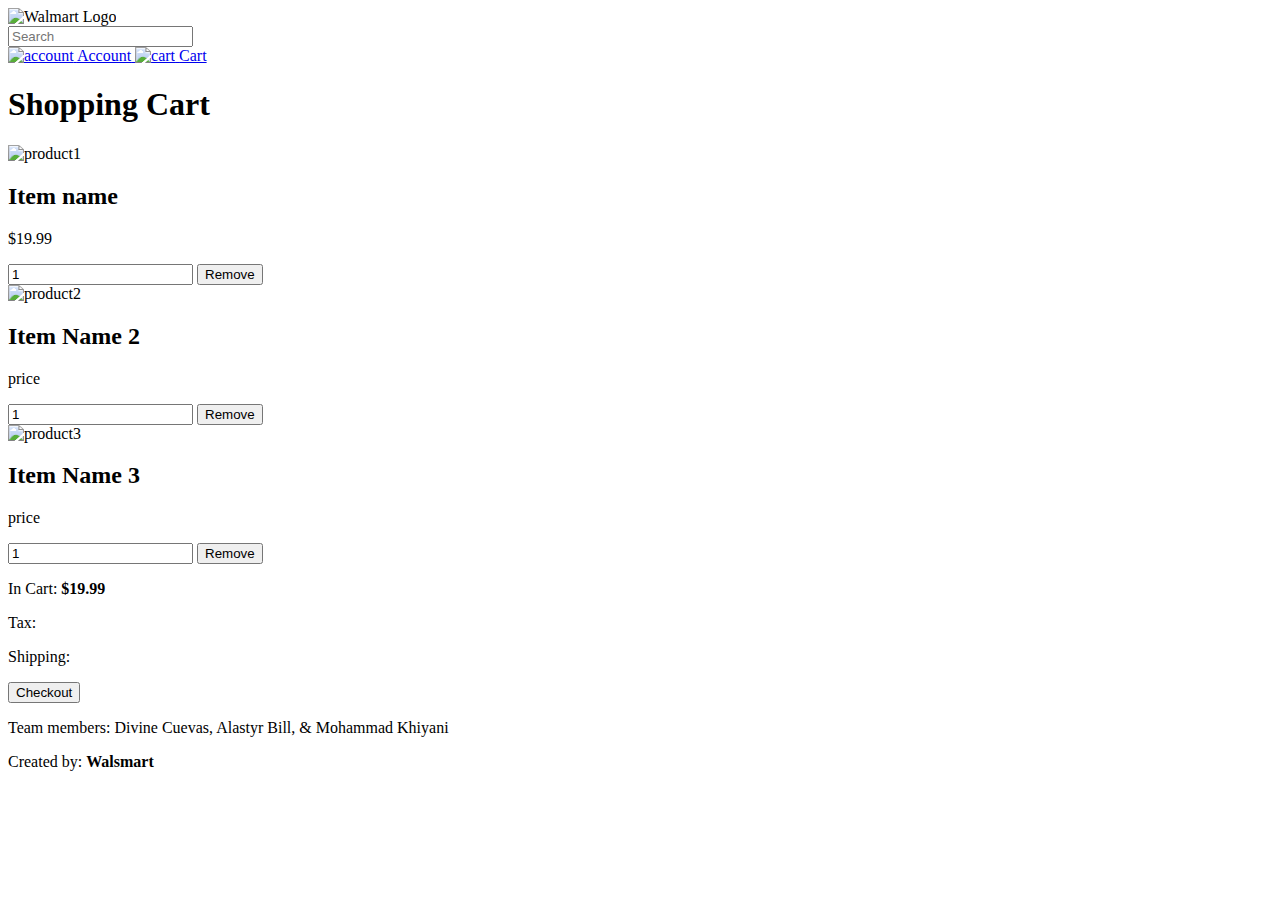
==== cart.html @ c4f2c36d "created a cart.html" ====
<!DOCTYPE html>
<html lang="en">
  <head>
    <meta charset="UTF-8" />
    <meta name="viewport" content="width=device-width, initial-scale=1.0" />
    <title>Shopping Cart | Walmart</title>
    <link rel="stylesheet" href="css/style.css" />
    <link
      href="https://fonts.googleapis.com/css2?family=Inter:wght@400;600&display=swap"
      rel="stylesheet"/>
  </head>
  <body>
    
    <!--Blue Banner-->
    <header class="top-banner">
      <div class="container banner-flex">
        
        <!-- Walmart Logo-->
         <div class="banner-middle">
          <img src="https://th.bing.com/th/id/R.a9afd4378751c218459c425dc849920f?rik=Nr8x6ufYzcGu1A&pid=ImgRaw&r=0" alt="Walmart Logo" class="banner-logo"/>
         </div>
         
         <div class="search">
          <input type="text" class="search-bar" placeholder="Search"/>
         </div>
         <div class="account-banner">
          <a href="#" class="banner-link">
            <img src="" alt="account"/>
            <span>Account</span>
          </a>
          <a href="#cart" class="banner-link">
            <img src="" alt="cart"/>
            <span>Cart</span>
          </a>
         </div>
      </div>
    </header>
    
    <!--Main Content-->
    <main class="container">
      <section id="cart" class="cart-section">
        <h1> Shopping Cart</h1>
        <div class="cart-item">
          <img src="" alt="product1" class=""/>
          <div class="item-info">
            <h2> Item name </h2>
            <p>$19.99</p>
            <div class="item-controls">
              <input type="number" value="1" min="1"/>
              <button class="remove-button">Remove</button>
            </div>
          </div>
        </div>
        
        <div class="cart-item">
          <img src="" alt="product2" class=""/>
          <div class="item-info">
            <h2> Item Name 2</h2>
            <p>price</p>
            <div class="item-controls">
              <input type="number" value="1" min="1"/>
              <button class="remove-button">Remove</button>
            </div>
          </div>
        </div>

        <div class="cart-item">
          <img src="" alt="product3" class=""/>
          <div class="item-info">
            <h2> Item Name 3</h2>
            <p>price</p>
            <div class="item-controls">
              <input type="number" value="1" min="1"/>
              <button class="remove-button">Remove</button>
            </div>
          </div>
        </div>
      </section>
    </main>

    <div class="cart-summary">
      <p>In Cart: <strong>$19.99</strong></p>
      <p>Tax:</p>
      <p>Shipping:</p>
    </div>

    <!--Checkout Button-->
    <div class="checkout-wrapper">
      <button class="checkout-button">Checkout</button>
    </div>

    <!--Footer-->
    <footer class="site-footer">
      <div class="foot-container">
        <p>Team members: Divine Cuevas, Alastyr Bill, & Mohammad Khiyani</p>
        <p>Created by: <strong>Walsmart</strong></p>
      </div>
    </footer>
  </body>
</html>
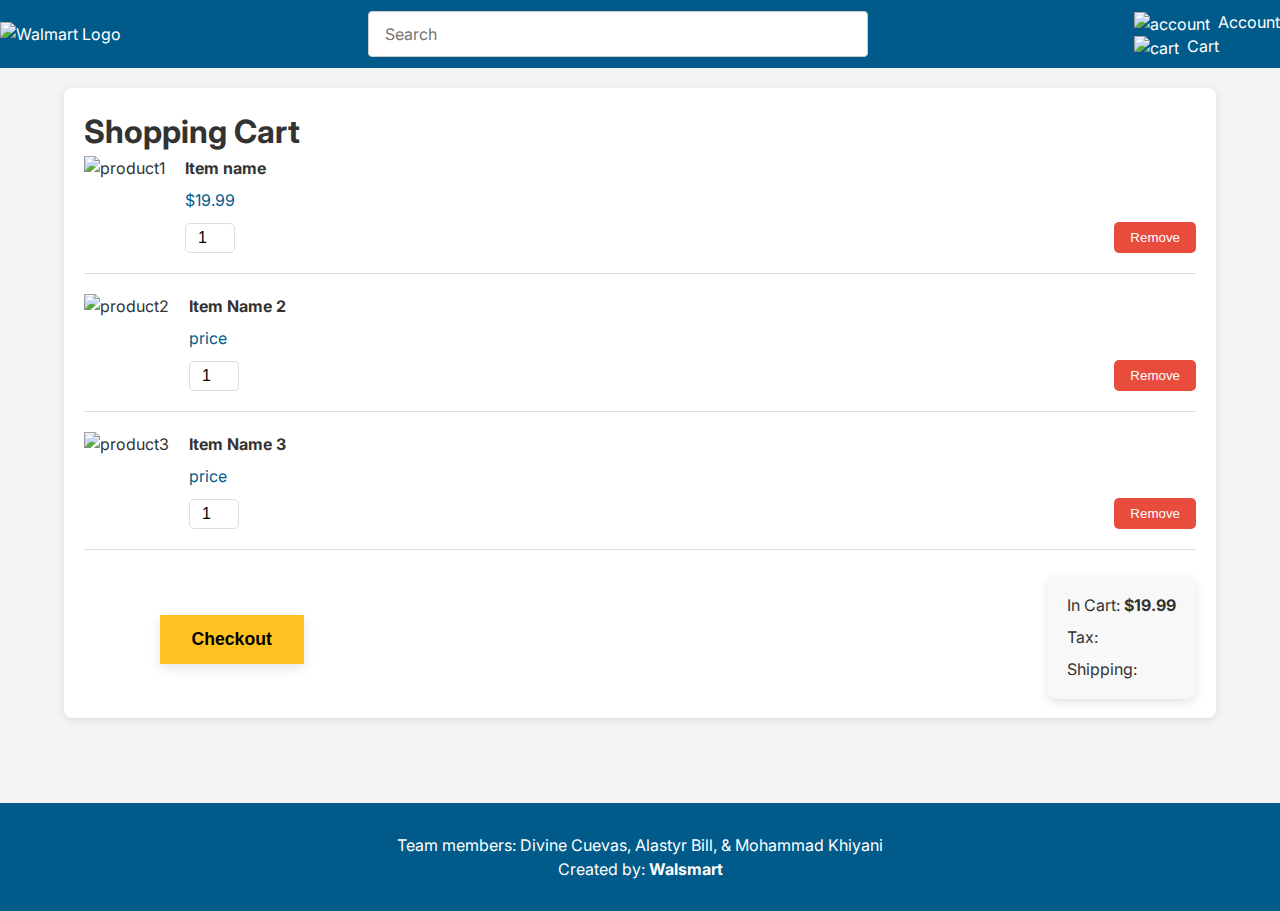
==== commit ab406775: "improve layout and styking with the footer & .cart-summary" ====
--- a/cart.html
+++ b/cart.html
@@ -75,20 +75,17 @@
             </div>
           </div>
         </div>
-      </section>
-    </main>
-
-    <div class="cart-summary">
-      <p>In Cart: <strong>$19.99</strong></p>
-      <p>Tax:</p>
-      <p>Shipping:</p>
-    </div>
-
-    <!--Checkout Button-->
-    <div class="checkout-wrapper">
-      <button class="checkout-button">Checkout</button>
-    </div>
-
+        <div class="cart-summary">
+            <p>In Cart: <strong>$19.99</strong></p>
+            <p>Tax:</p>
+            <p>Shipping:</p>
+        </div>
+        <!--Checkout Button-->
+        <div class="checkout-wrapper">
+            <button class="checkout-button">Checkout</button>
+        </div>
+    </section>
+</main>
     <!--Footer-->
     <footer class="site-footer">
       <div class="foot-container">
--- a/css/style.css
+++ b/css/style.css
@@ -0,0 +1,215 @@
+* {
+    margin: 0;
+    padding: 0;
+    box-sizing:border-box;
+}
+
+body{
+    font-family: 'Inter', sans-serif;
+    background-color: #f4f4f4;
+    color: #333;
+    line-height: 1.5;
+}
+
+html, body {
+  height: 100%;
+  display: flex;
+  flex-direction: column;
+}
+
+.container{
+    width: 90%;
+    margin: 0 auto;
+    position: relative;
+    padding-bottom: auto;
+}
+
+.banner-logo{
+    height:30px;
+    width:auto;
+}
+
+.top-banner{
+    background-color: #005b8a;
+    color:white;
+    padding: 10px 0;
+    display: flex;
+    justify-content: space-between;
+    align-items: center;
+}
+
+.banner-flex{
+    display: flex;
+    justify-content: space-between;
+    align-items: center;
+    width: 100%;
+}
+
+.banner-left{
+    height: 40px;
+}
+
+.banner-center input{
+    width: 60%;
+    padding: 8px;
+    border-radius: 5px;
+    border: none;
+    font-size: 1rem;
+}
+
+.banner-right {
+    display: flex;
+    align-items: center;
+  }
+  
+  .banner-link {
+    display: flex;
+    align-items: center;
+    color: white;
+    text-decoration: none;
+    margin-left: 20px;
+  }
+  
+  .banner-link img {
+    height: 20px;
+    margin-right: 8px;
+  }
+
+  /* Search Bar */
+  .search {
+    flex: 1;
+    max-width: 500px;
+    margin: 0 20px;
+  }
+
+  .search-bar{
+    width:100%;
+    padding: 12px 16px;
+    font-size: 1rem;
+    border: 1px solid #ccc;
+    border-radius: 4px;
+    font-family: 'Inter', sans-serif;
+  }
+  
+  /* Cart Section */
+  .cart-section {
+    background-color: white;
+    padding: 20px;
+    margin-top: 20px;
+    border-radius: 8px;
+    box-shadow: 0 2px 10px rgba(0, 0, 0, 0.1);
+    min-height: 70vh;
+  }
+  
+  .cart-item {
+    display: flex;
+    justify-content: space-between;
+    margin-bottom: 20px;
+    border-bottom: 1px solid #ddd;
+    padding-bottom: 20px;
+  }
+  
+  .item-img {
+    width: 100px;
+    height: 100px;
+    object-fit: cover;
+    border-radius: 8px;
+  }
+  
+  .item-info {
+    flex: 1;
+    margin-left: 20px;
+  }
+  
+  .item-info h2 {
+    font-size: 1.0rem;
+    margin-bottom: 8px;
+  }
+  
+  .item-info p {
+    font-size: 1.0rem;
+    color: #005b8a;
+  }
+  
+  .item-controls {
+    display: flex;
+    justify-content: space-between;
+    align-items: center;
+    margin-top: 10px;
+  }
+  
+  .item-controls input {
+    width: 50px;
+    padding: 5px;
+    text-align: center;
+    font-size: 1rem;
+    border: 1px solid #ddd;
+    border-radius: 5px;
+  }
+  
+  .remove-button {
+    background-color: #e74c3c;
+    color: white;
+    border: none;
+    padding: 8px 16px;
+    border-radius: 5px;
+    cursor: pointer;
+  }
+  
+  .remove-button:hover {
+    background-color: #c0392b;
+  }
+  
+  .cart-summary {
+    margin-top: 5px;
+    padding: 10px 20px;
+    border-radius: 10px;
+    background-color: #f8f8f8;
+    float: right;
+    box-shadow: 0px 4px 10px rgba(0, 0, 0, 0.1);
+  }
+
+  .checkout-wrapper{
+    justify-content: flex-end;
+    margin: 20px 5%;
+    padding-left: 20px;
+    padding-top: 45px;
+  }
+  
+  .cart-summary p {
+    font-size: 1.5rem;
+    margin: 8px 0;
+    font-size: 16px;
+  }
+  
+  .checkout-button {
+    background-color: #ffc220; 
+    color: #000000;
+    font-size: 1.1rem;
+    font-weight: bold;
+    padding: 14px 32px;
+    border: none;
+    cursor: pointer;
+    transition: background-color 0.3s ease;
+    box-shadow: 0 4px 12px rgba(0, 0, 0, 0.1);
+
+  }
+  
+  .checkout-btn:hover {
+    background-color: #005b8a;
+  }
+  
+  /* Footer */
+  .site-footer {
+    background-color: #005b8a;
+    color: white;
+    padding: 30px ;
+    text-align: center;
+    margin-top: 85px;
+    position:relative;
+    
+  }
+  
+  .site-footer p {
+    font-size: 1rem;
+  }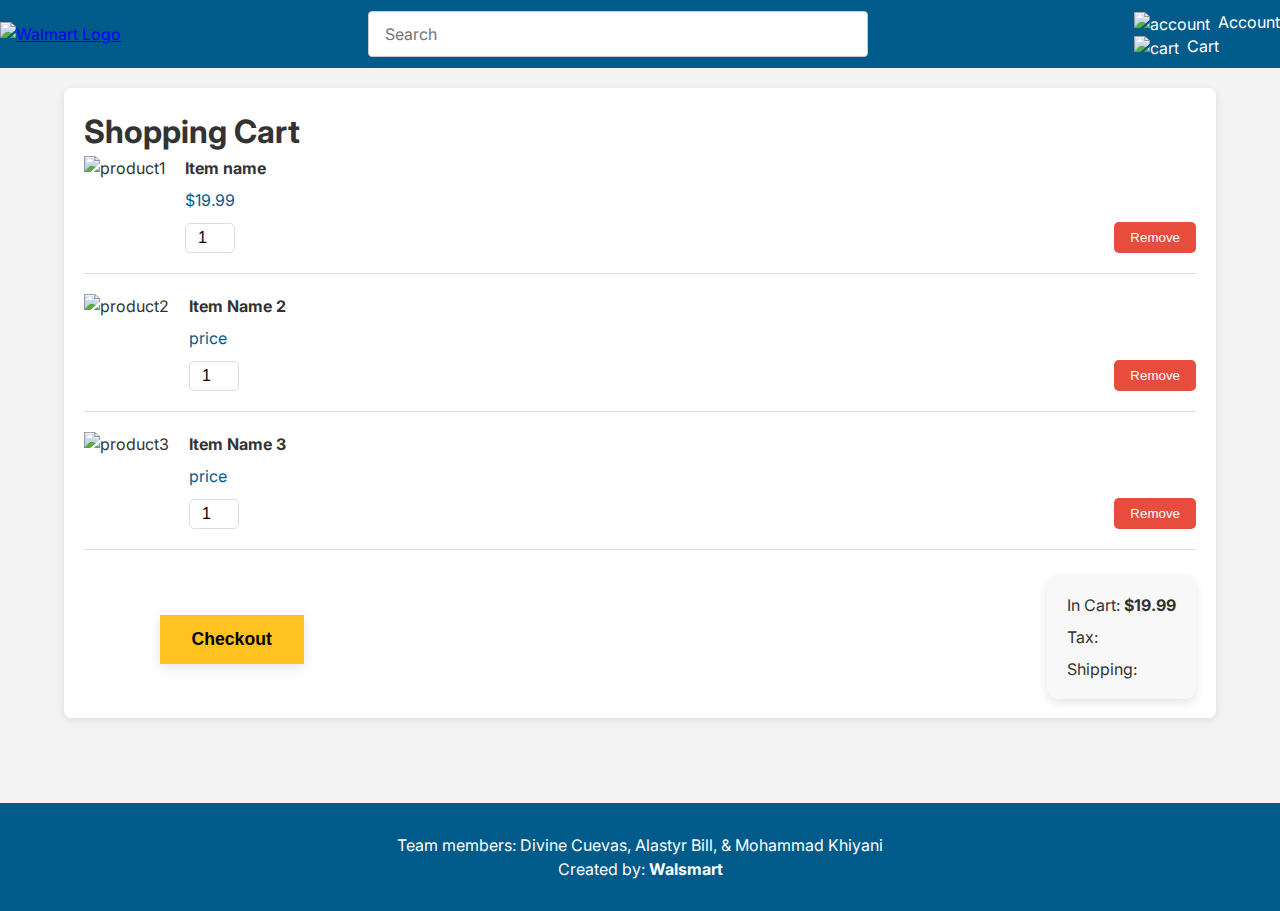
==== commit c7a8077d: "have the walmart logo go back to the index.html" ====
--- a/cart.html
+++ b/cart.html
@@ -17,7 +17,9 @@
         
         <!-- Walmart Logo-->
          <div class="banner-middle">
+            <a href="index.html">
           <img src="https://th.bing.com/th/id/R.a9afd4378751c218459c425dc849920f?rik=Nr8x6ufYzcGu1A&pid=ImgRaw&r=0" alt="Walmart Logo" class="banner-logo"/>
+            </a>
          </div>
          
          <div class="search">
